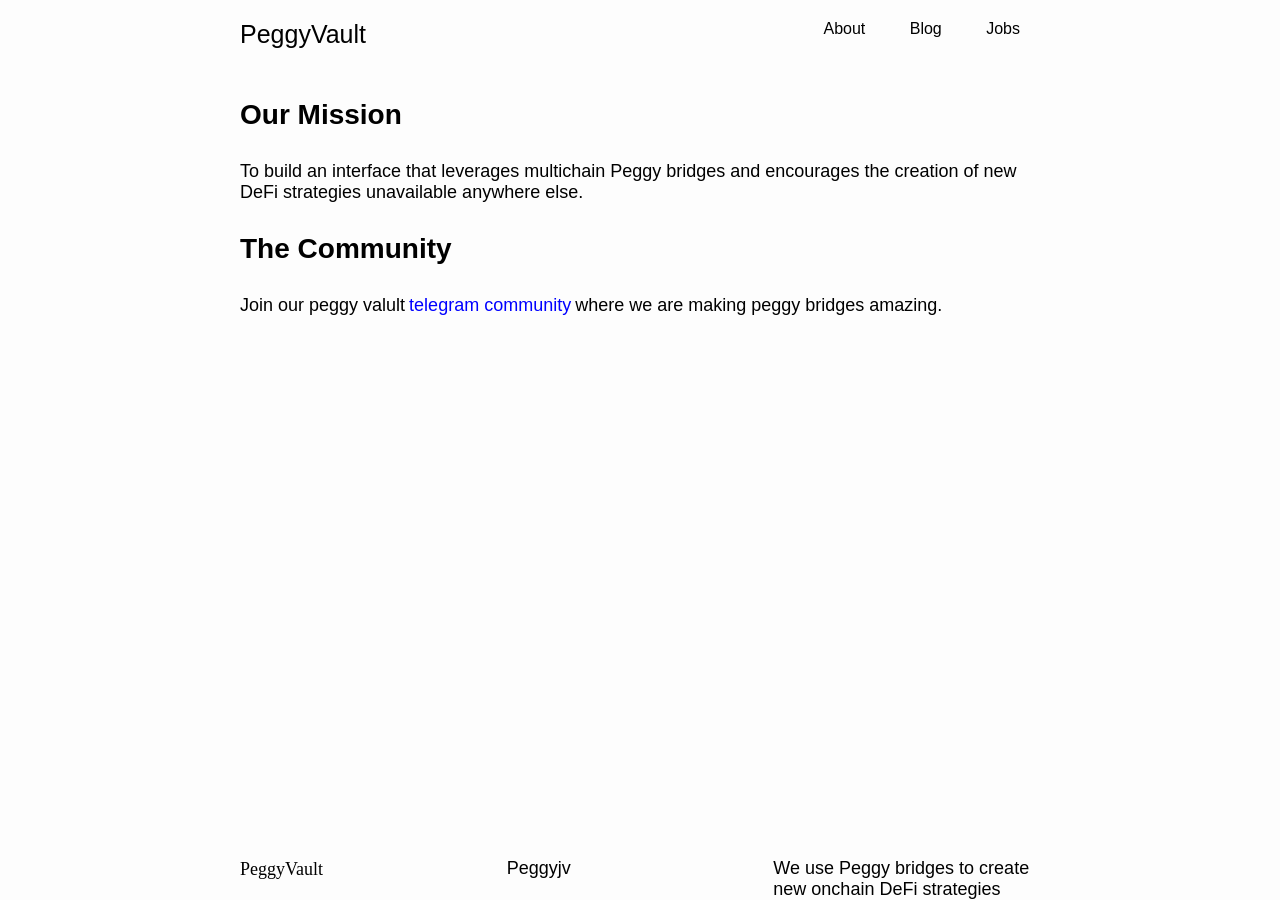
==== peggy.html @ a5f62611 "first commit peggy jv" ====
<!DOCTYPE html>
<html lang="en">

<head>
    <meta charset="UTF-8">
    <meta http-equiv="X-UA-Compatible" content="IE=edge">
    <meta name="viewport" content="width=device-width, initial-scale=1.0">
    <title>Peggyjv</title>
    <link rel="stylesheet" href="peggy.css">
    <link rel="stylesheet" href="https://cdn.jsdelivr.net/npm/boxicons@2.0.5/css/boxicons.min.css">
</head>

<body>
    <!-- header and nav bar-->
    <div class="container">
        <div class="header grid">
            <h3><a class="sitetitle" href="https//www.com/google">PeggyVault</a></h3>
            <div class="nav">
                <ul>
                    <li><a href="https//www.com/google">About</a></li>
                    <li><a href="https//www.com/google">Blog</a></li>
                    <li><a href="https//www.com/google">Jobs</a></li>
                </ul>
            </div>
        </div>
        <div class="sitebody">
            <h1>Our Mission</h1>
            <p>To build an interface that leverages multichain Peggy bridges and encourages the creation of new DeFi
                strategies unavailable anywhere else.</p>
            <h1>The Community</h1>
            <p>Join our peggy valult<a class="tel" href="https://www.google.com">telegram community</a>where we are
                making peggy
                bridges amazing.
            </p>
        </div>
        <!-- footer-->
        <div class="footer grided">
            <div>
                <p class="bx bx-facebook">PeggyVault</p>
            </div>
            <div>
                <p>Peggyjv</p>
            </div>
            <div>
                <p>We use Peggy bridges to create new onchain DeFi strategies</p>
            </div>
        </div>
    </div>
</body>

</html>
---- peggy.css ----
ul{
    list-style-type: none;
}

li {
    display: inline-flex;
}

a {
    text-decoration: none;
    padding: 0 20px;
    color: black;
    margin: 20px 0;
}


.nav{
    text-align: right;
}
h3{
    font-size: 25px;
    font-weight: lighter;
    margin: 20px 0;
}
h1{
    font-size: 28px;
    font-weight: bolder;
    margin: 30px 0px
}
.container{
        max-width: 800px;
        margin: auto;
}

.sitetitle{
    margin: 0;
    padding: 0;
}

.grid {
    display: grid;
    grid-template-columns: 1fr 1fr;
}

.tel {
    margin: auto;
    padding: 4px;
    color: blue;
}

a:hover{
    text-decoration: underline;
}

* {
    margin: 0;
    padding: 0;
    font-family: "Segoe UI", Roboto, Helvetica, Arial, sans-serif, "Apple Color Emoji", "Segoe UI Emoji", "Segoe UI Symbol";
    background-color: #fdfdfd;
}

.footer{
    position: fixed;
    bottom: 0%;
    max-width: 800px;
    margin: auto;
}

.grided{
    display: grid;
    grid-template-columns: 1fr 1fr 1fr;
}

p{
    font-size: 18px;
}

@media screen and (min-width: 480px) and (max-width: 480px) {
    .container {
        max-width: 450px;
        margin: auto;
    }

    a {
        padding: 0 10px;
        margin: 20px 0;
    }

    li {
        display: block;
    }
}
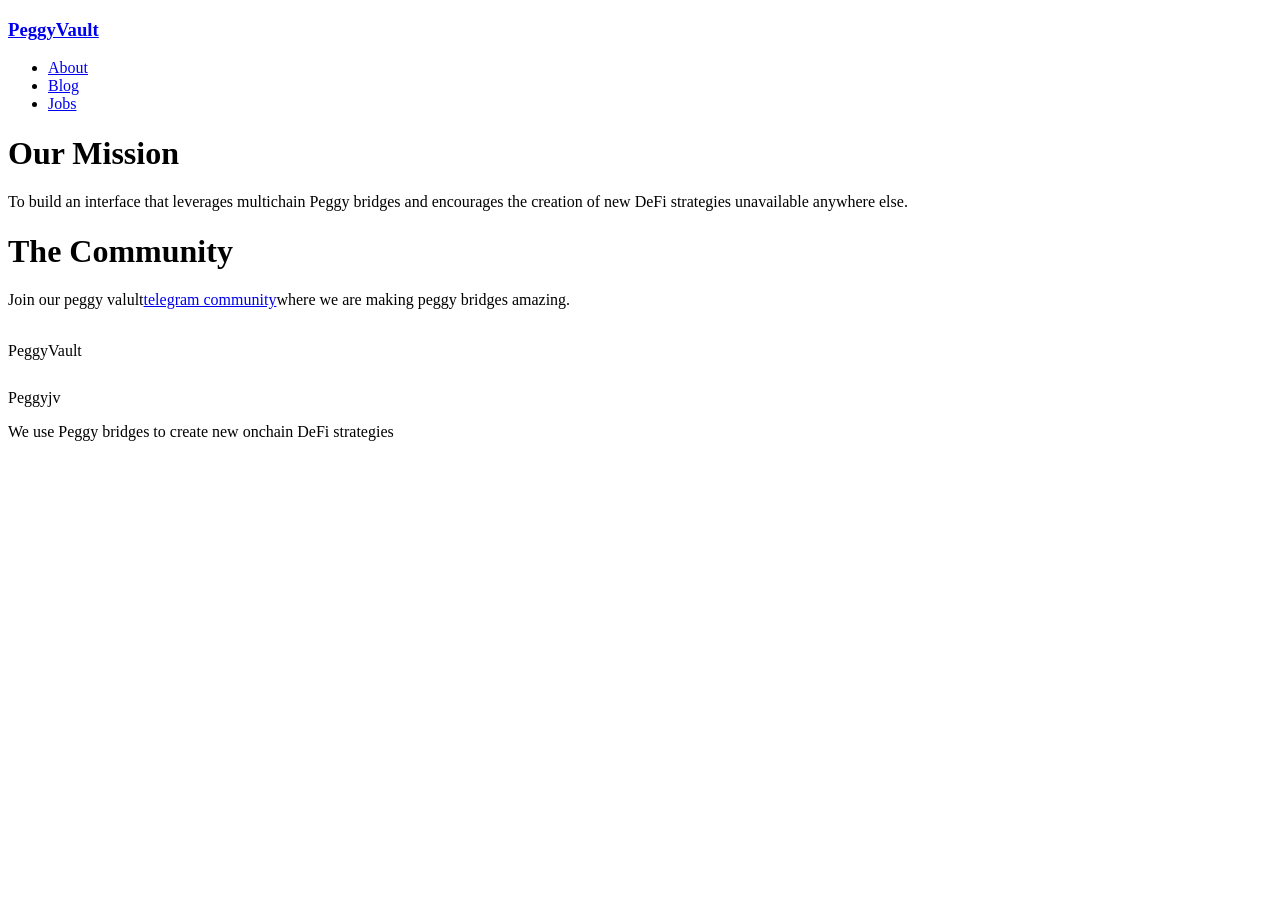
==== commit f24553b7: "Update peggy.html" ====
--- a/peggy.html
+++ b/peggy.html
@@ -6,7 +6,6 @@
     <meta http-equiv="X-UA-Compatible" content="IE=edge">
     <meta name="viewport" content="width=device-width, initial-scale=1.0">
     <title>Peggyjv</title>
-    <link rel="stylesheet" href="peggy.css">
     <link rel="stylesheet" href="https://cdn.jsdelivr.net/npm/boxicons@2.0.5/css/boxicons.min.css">
 </head>
 
@@ -48,4 +47,4 @@
     </div>
 </body>
 
-</html>+</html>
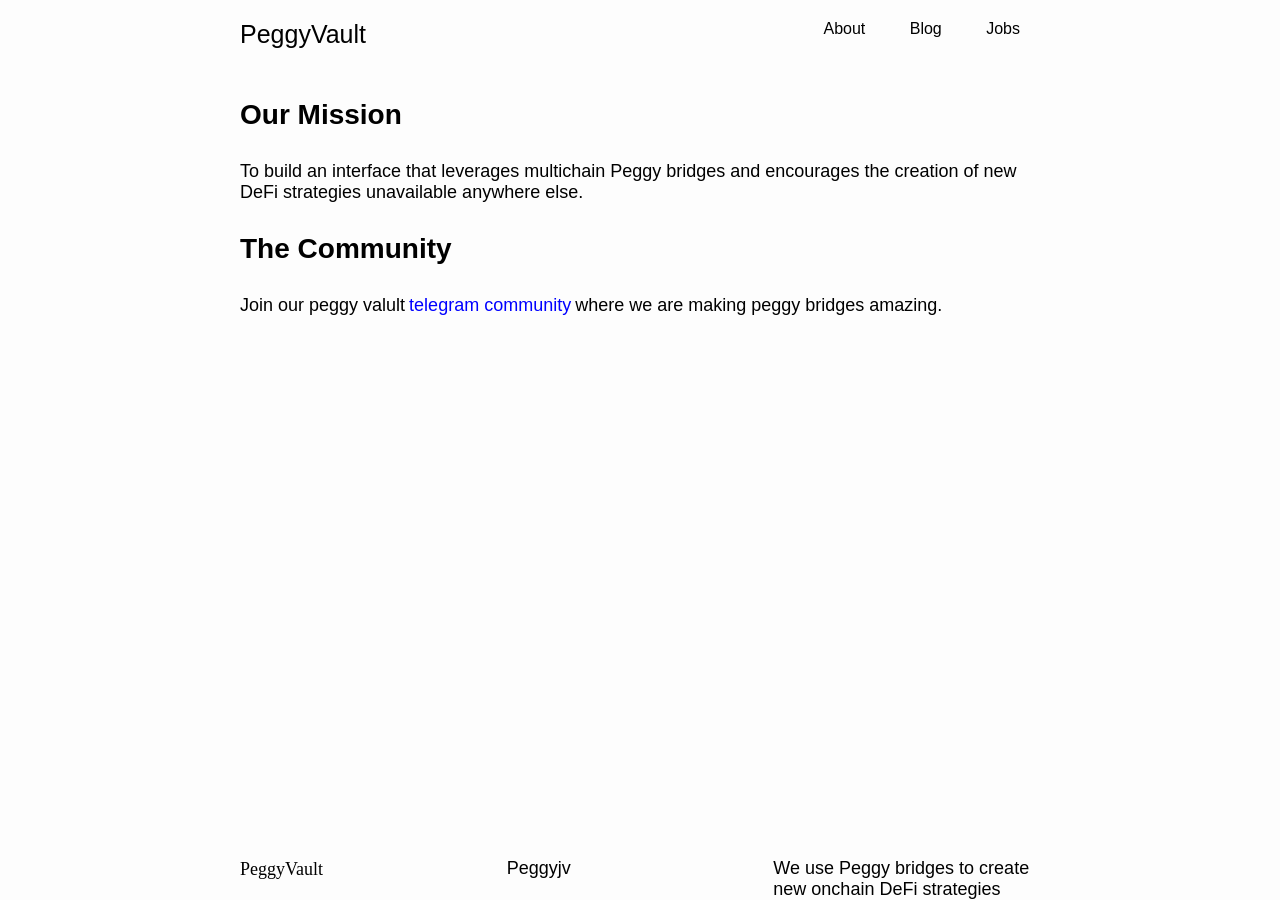
==== commit affe9a8d: "Update peggy.html" ====
--- a/peggy.html
+++ b/peggy.html
@@ -6,6 +6,7 @@
     <meta http-equiv="X-UA-Compatible" content="IE=edge">
     <meta name="viewport" content="width=device-width, initial-scale=1.0">
     <title>Peggyjv</title>
+    <link rel="stylesheet" href="peggy.css">
     <link rel="stylesheet" href="https://cdn.jsdelivr.net/npm/boxicons@2.0.5/css/boxicons.min.css">
 </head>
 
--- a/peggy.css
+++ b/peggy.css
@@ -0,0 +1,92 @@
+ul{
+    list-style-type: none;
+}
+
+li {
+    display: inline-flex;
+}
+
+a {
+    text-decoration: none;
+    padding: 0 20px;
+    color: black;
+    margin: 20px 0;
+}
+
+
+.nav{
+    text-align: right;
+}
+h3{
+    font-size: 25px;
+    font-weight: lighter;
+    margin: 20px 0;
+}
+h1{
+    font-size: 28px;
+    font-weight: bolder;
+    margin: 30px 0px
+}
+.container{
+        max-width: 800px;
+        margin: auto;
+}
+
+.sitetitle{
+    margin: 0;
+    padding: 0;
+}
+
+.grid {
+    display: grid;
+    grid-template-columns: 1fr 1fr;
+}
+
+.tel {
+    margin: auto;
+    padding: 4px;
+    color: blue;
+}
+
+a:hover{
+    text-decoration: underline;
+}
+
+* {
+    margin: 0;
+    padding: 0;
+    font-family: "Segoe UI", Roboto, Helvetica, Arial, sans-serif, "Apple Color Emoji", "Segoe UI Emoji", "Segoe UI Symbol";
+    background-color: #fdfdfd;
+}
+
+.footer{
+    position: fixed;
+    bottom: 0%;
+    max-width: 800px;
+    margin: auto;
+}
+
+.grided{
+    display: grid;
+    grid-template-columns: 1fr 1fr 1fr;
+}
+
+p{
+    font-size: 18px;
+}
+
+@media screen and (min-width: 480px) and (max-width: 480px) {
+    .container {
+        max-width: 450px;
+        margin: auto;
+    }
+
+    a {
+        padding: 0 10px;
+        margin: 20px 0;
+    }
+
+    li {
+        display: block;
+    }
+}
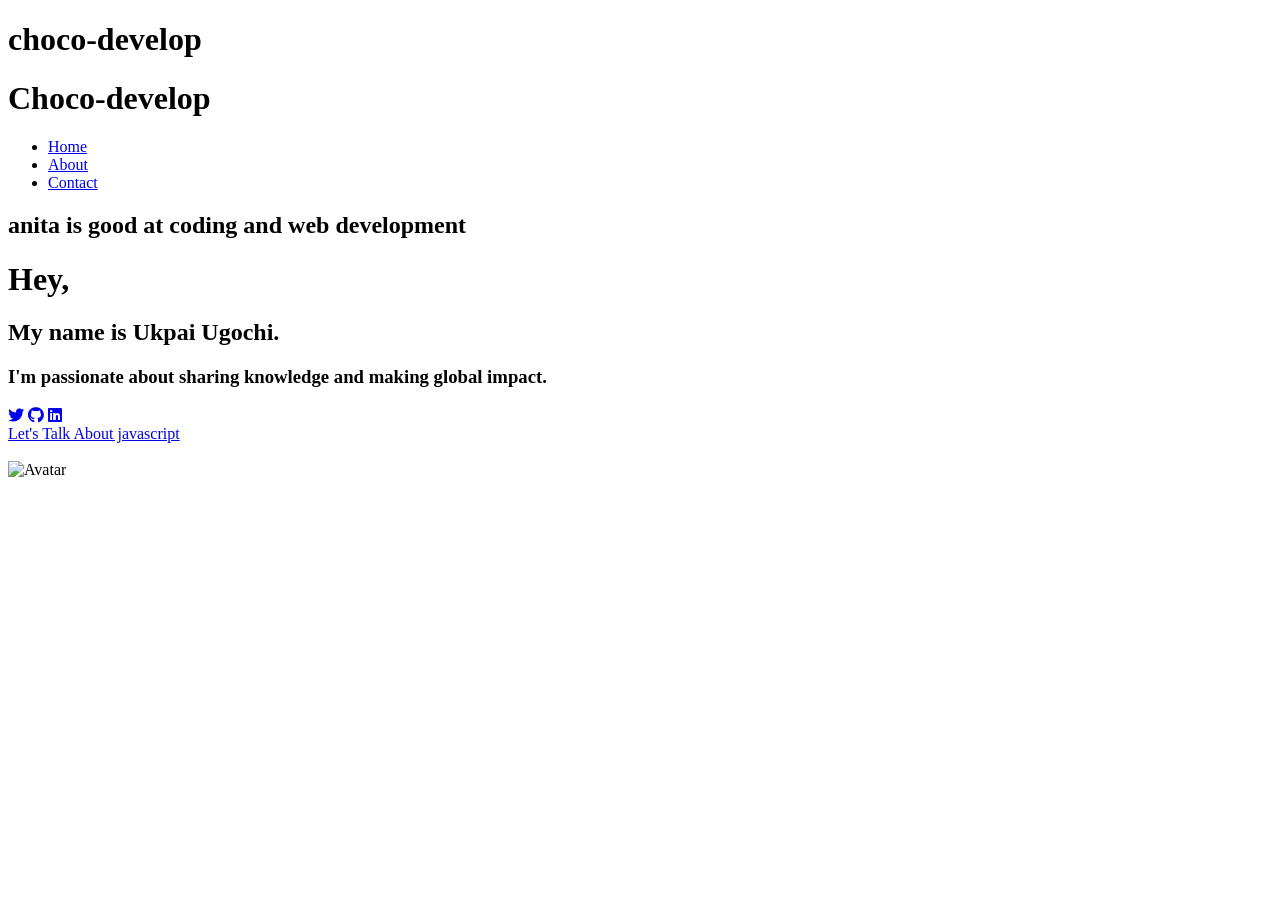
==== commit 00b1a207: "Update peggy.html" ====
--- a/peggy.html
+++ b/peggy.html
@@ -1,51 +1,66 @@
 <!DOCTYPE html>
 <html lang="en">
-
 <head>
     <meta charset="UTF-8">
-    <meta http-equiv="X-UA-Compatible" content="IE=edge">
     <meta name="viewport" content="width=device-width, initial-scale=1.0">
-    <title>Peggyjv</title>
-    <link rel="stylesheet" href="peggy.css">
-    <link rel="stylesheet" href="https://cdn.jsdelivr.net/npm/boxicons@2.0.5/css/boxicons.min.css">
+    <link rel="stylesheet" href="style.css">
+    <link rel="shortcut icon" type="image/png" href="images/favicon.ico"/>
+    <link rel=stylesheet href=https://use.fontawesome.com/releases/v5.6.3/css/all.css 
+    integrity=sha384-UHRtZLI+pbxtHCWp1t77Bi1L4ZtiqrqD80Kn4Z8NTSRyMA2Fd33n5dQ8lWUE00s/ crossorigin=anonymous>
+    <title>choco-develop - Portfolio website</title>
 </head>
+<body>
+    <!--Navbar-->
+    <div class="navbar">
+        <div class="container flex">
+            <h1 class="logo">choco-develop</h1>
+            <h1 class="logo">Choco-develop</h1>
+            <nav>
+                <ul>
+                    <li><a href="index.html">Home</a></li>
+                    <li><a href="about.html">About</a></li>
+                    <li><a href="mailto:someone@yoursite.com?subject=Mail from portfolio website">Contact</a></li>
+                </ul>
+            </nav>
+        </div>
+    </div>
 
-<body>
-    <!-- header and nav bar-->
-    <div class="container">
-        <div class="header grid">
-            <h3><a class="sitetitle" href="https//www.com/google">PeggyVault</a></h3>
-            <div class="nav">
-                <ul>
-                    <li><a href="https//www.com/google">About</a></li>
-                    <li><a href="https//www.com/google">Blog</a></li>
-                    <li><a href="https//www.com/google">Jobs</a></li>
-                </ul>
-            </div>
-        </div>
-        <div class="sitebody">
-            <h1>Our Mission</h1>
-            <p>To build an interface that leverages multichain Peggy bridges and encourages the creation of new DeFi
-                strategies unavailable anywhere else.</p>
-            <h1>The Community</h1>
-            <p>Join our peggy valult<a class="tel" href="https://www.google.com">telegram community</a>where we are
-                making peggy
-                bridges amazing.
-            </p>
-        </div>
-        <!-- footer-->
-        <div class="footer grided">
+    <div>
+     <h2>anita is good at coding and web development</h2>   
+    </div>
+
+    <!--stats-->
+    <div class="stats">
+        <div class="container grid">
             <div>
-                <p class="bx bx-facebook">PeggyVault</p>
+                <h1 class="hello">Hey,</h1>
+                <h2 class="hello1">My name is Ukpai Ugochi.</h2>
+                <h3 class="hello2">I'm passionate about sharing knowledge and making global impact.</h3>
+                <div class="contact">
+                    <span>
+                        <a href="https://twitter.com/onoigboriaosem2"><i class="fab fa-twitter"></i></a>
+                      </span>
+                      
+                      <span>
+                        <a href="http://github.com/choco-develop"><i class="fab fa-github"></i></a>
+                    
+                      </span>
+                      
+                      <span>
+                        <span>
+                        <a href="https://www.linkedin.com/in/onoigboria-oemoahu-49530921a"><i class="fab fa-linkedin"></i></a>
+                        </span>
+                      </span>          
+                </div>
+                <div>
+                    <a href="#" class="btn">Let's Talk About javascript</a>
+                  </div>
+                <i  class="fa fa-facebook"></i>
             </div>
             <div>
-                <p>Peggyjv</p>
-            </div>
-            <div>
-                <p>We use Peggy bridges to create new onchain DeFi strategies</p>
+                <img class="pixx"src="simon uka-1" alt="Avatar">
             </div>
         </div>
     </div>
 </body>
-
 </html>
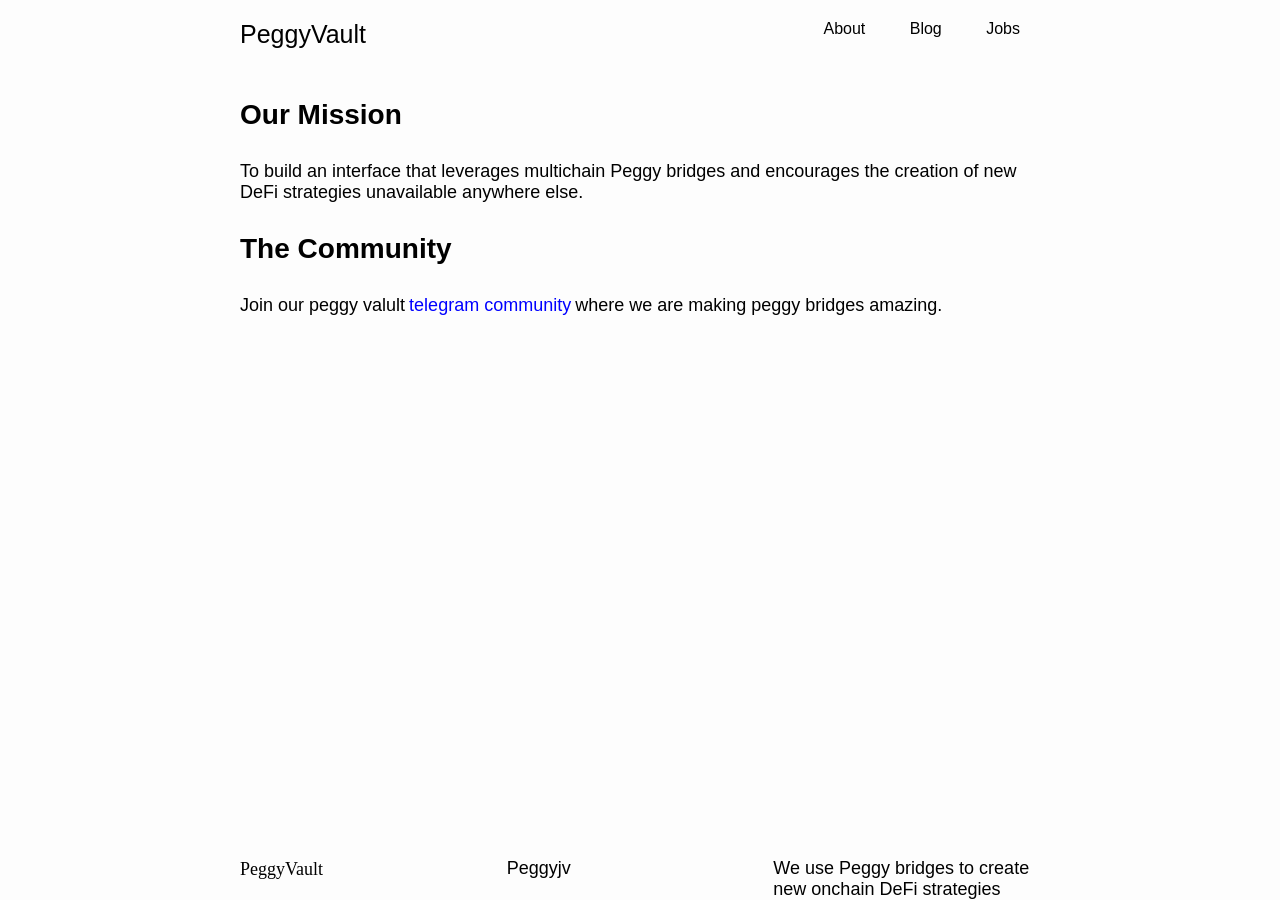
==== commit 8226d2dd: "Update peggy.html" ====
--- a/peggy.html
+++ b/peggy.html
@@ -1,66 +1,51 @@
 <!DOCTYPE html>
 <html lang="en">
+
 <head>
     <meta charset="UTF-8">
+    <meta http-equiv="X-UA-Compatible" content="IE=edge">
     <meta name="viewport" content="width=device-width, initial-scale=1.0">
-    <link rel="stylesheet" href="style.css">
-    <link rel="shortcut icon" type="image/png" href="images/favicon.ico"/>
-    <link rel=stylesheet href=https://use.fontawesome.com/releases/v5.6.3/css/all.css 
-    integrity=sha384-UHRtZLI+pbxtHCWp1t77Bi1L4ZtiqrqD80Kn4Z8NTSRyMA2Fd33n5dQ8lWUE00s/ crossorigin=anonymous>
-    <title>choco-develop - Portfolio website</title>
+    <title>Peggyjv</title>
+    <link rel="stylesheet" href="peggy.css">
+    <link rel="stylesheet" href="https://cdn.jsdelivr.net/npm/boxicons@2.0.5/css/boxicons.min.css">
 </head>
+
 <body>
-    <!--Navbar-->
-    <div class="navbar">
-        <div class="container flex">
-            <h1 class="logo">choco-develop</h1>
-            <h1 class="logo">Choco-develop</h1>
-            <nav>
+    <!-- header and nav bar-->
+    <div class="container">
+        <div class="header grid">
+            <h3><a class="sitetitle" href="https//www.com/google">PeggyVault</a></h3>
+            <div class="nav">
                 <ul>
-                    <li><a href="index.html">Home</a></li>
-                    <li><a href="about.html">About</a></li>
-                    <li><a href="mailto:someone@yoursite.com?subject=Mail from portfolio website">Contact</a></li>
+                    <li><a href="https//www.com/google">About</a></li>
+                    <li><a href="https//www.com/google">Blog</a></li>
+                    <li><a href="https//www.com/google">Jobs</a></li>
                 </ul>
-            </nav>
+            </div>
         </div>
-    </div>
-
-    <div>
-     <h2>anita is good at coding and web development</h2>   
-    </div>
-
-    <!--stats-->
-    <div class="stats">
-        <div class="container grid">
+        <div class="sitebody">
+            <h1>Our Mission</h1>
+            <p>To build an interface that leverages multichain Peggy bridges and encourages the creation of new DeFi
+                strategies unavailable anywhere else.</p>
+            <h1>The Community</h1>
+            <p>Join our peggy valult<a class="tel" href="https://www.google.com">telegram community</a>where we are
+                making peggy
+                bridges amazing.
+            </p>
+        </div>
+        <!-- footer-->
+        <div class="footer grided">
             <div>
-                <h1 class="hello">Hey,</h1>
-                <h2 class="hello1">My name is Ukpai Ugochi.</h2>
-                <h3 class="hello2">I'm passionate about sharing knowledge and making global impact.</h3>
-                <div class="contact">
-                    <span>
-                        <a href="https://twitter.com/onoigboriaosem2"><i class="fab fa-twitter"></i></a>
-                      </span>
-                      
-                      <span>
-                        <a href="http://github.com/choco-develop"><i class="fab fa-github"></i></a>
-                    
-                      </span>
-                      
-                      <span>
-                        <span>
-                        <a href="https://www.linkedin.com/in/onoigboria-oemoahu-49530921a"><i class="fab fa-linkedin"></i></a>
-                        </span>
-                      </span>          
-                </div>
-                <div>
-                    <a href="#" class="btn">Let's Talk About javascript</a>
-                  </div>
-                <i  class="fa fa-facebook"></i>
+                <p class="bx bx-facebook">PeggyVault</p>
             </div>
             <div>
-                <img class="pixx"src="simon uka-1" alt="Avatar">
+                <p>Peggyjv</p>
+            </div>
+            <div>
+                <p>We use Peggy bridges to create new onchain DeFi strategies</p>
             </div>
         </div>
     </div>
 </body>
+
 </html>
--- a/peggy.css
+++ b/peggy.css
@@ -0,0 +1,92 @@
+ul{
+    list-style-type: none;
+}
+
+li {
+    display: inline-flex;
+}
+
+a {
+    text-decoration: none;
+    padding: 0 20px;
+    color: black;
+    margin: 20px 0;
+}
+
+
+.nav{
+    text-align: right;
+}
+h3{
+    font-size: 25px;
+    font-weight: lighter;
+    margin: 20px 0;
+}
+h1{
+    font-size: 28px;
+    font-weight: bolder;
+    margin: 30px 0px
+}
+.container{
+        max-width: 800px;
+        margin: auto;
+}
+
+.sitetitle{
+    margin: 0;
+    padding: 0;
+}
+
+.grid {
+    display: grid;
+    grid-template-columns: 1fr 1fr;
+}
+
+.tel {
+    margin: auto;
+    padding: 4px;
+    color: blue;
+}
+
+a:hover{
+    text-decoration: underline;
+}
+
+* {
+    margin: 0;
+    padding: 0;
+    font-family: "Segoe UI", Roboto, Helvetica, Arial, sans-serif, "Apple Color Emoji", "Segoe UI Emoji", "Segoe UI Symbol";
+    background-color: #fdfdfd;
+}
+
+.footer{
+    position: fixed;
+    bottom: 0%;
+    max-width: 800px;
+    margin: auto;
+}
+
+.grided{
+    display: grid;
+    grid-template-columns: 1fr 1fr 1fr;
+}
+
+p{
+    font-size: 18px;
+}
+
+@media screen and (min-width: 480px) and (max-width: 480px) {
+    .container {
+        max-width: 450px;
+        margin: auto;
+    }
+
+    a {
+        padding: 0 10px;
+        margin: 20px 0;
+    }
+
+    li {
+        display: block;
+    }
+}
